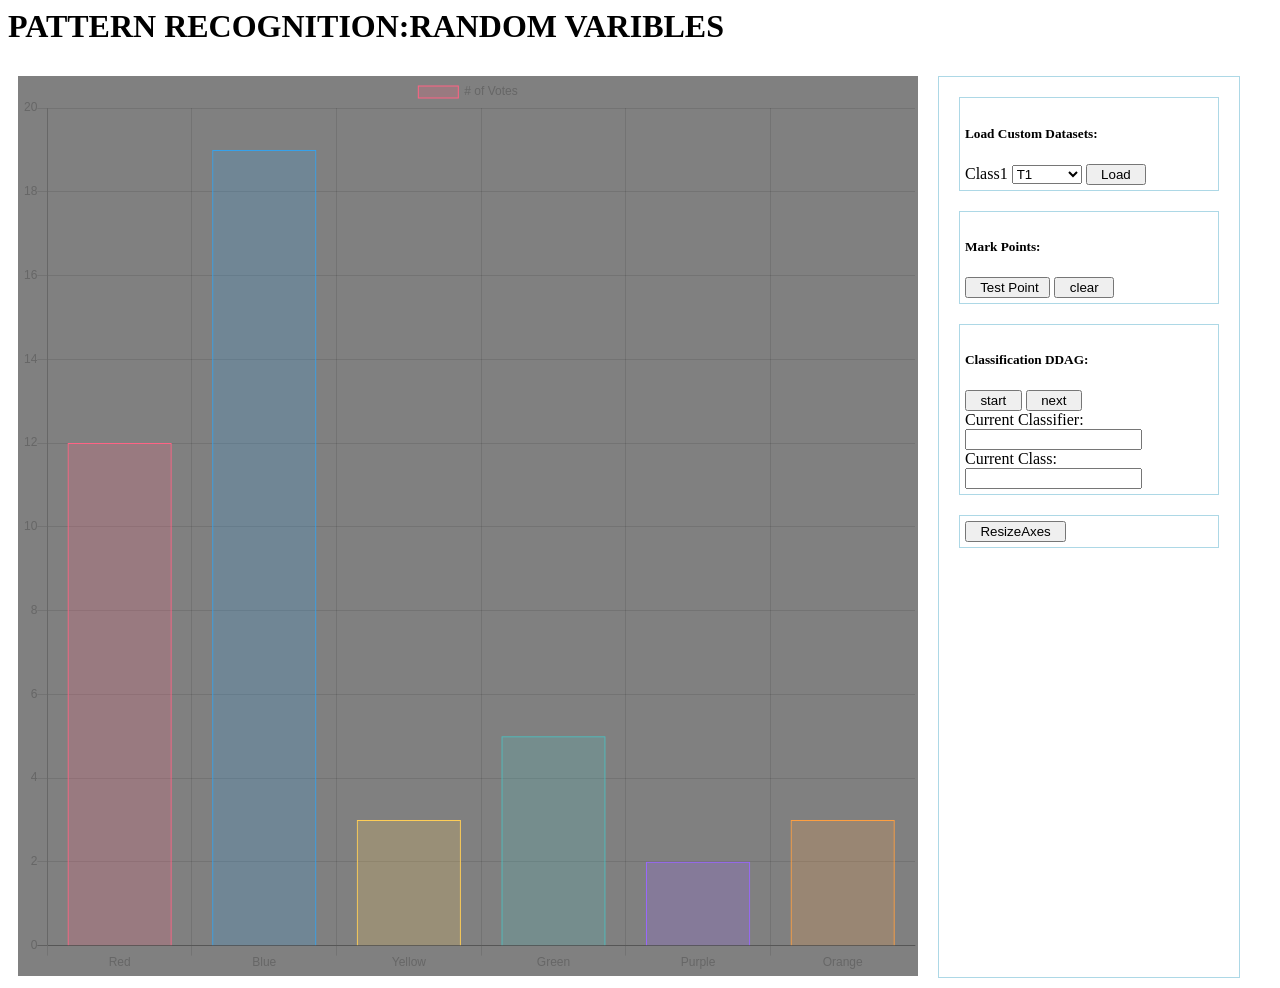
==== SRIP/Codes/index.html @ 7e91936e "added UI elements and sample dataset bargraph" ====
<html>
  <head>
    <script src="Chart.bundle.js"></script>
    <script src="Chart.bundle.min.js"></script>
    <script src="Chart.js"></script>
    <script src="Chart.min.js"></script>
    <link rel="stylesheet" href="Chart.min.css">
    <link rel="stylesheet" href="Chart.css">
    <link rel="stylesheet" href="dropdown.css">
    <link rel="stylesheet" href="font-awesome.min.css">
  </head>
  <body>
    <h1>PATTERN RECOGNITION:RANDOM VARIBLES</h1>
    <div id="chart" style="width: 900px; float:left; height:900px; background:gray; margin:10px">
      <canvas id="myChart" width="400" height="400"></canvas>
<script>
var ctx = document.getElementById('myChart').getContext('2d');
var myChart = new Chart(ctx, {
    type: 'bar',
    data: {
        labels: ['Red', 'Blue', 'Yellow', 'Green', 'Purple', 'Orange'],
        datasets: [{
            label: '# of Votes',
            data: [12, 19, 3, 5, 2, 3],
            backgroundColor: [
                'rgba(255, 99, 132, 0.2)',
                'rgba(54, 162, 235, 0.2)',
                'rgba(255, 206, 86, 0.2)',
                'rgba(75, 192, 192, 0.2)',
                'rgba(153, 102, 255, 0.2)',
                'rgba(255, 159, 64, 0.2)'
            ],
            borderColor: [
                'rgba(255, 99, 132, 1)',
                'rgba(54, 162, 235, 1)',
                'rgba(255, 206, 86, 1)',
                'rgba(75, 192, 192, 1)',
                'rgba(153, 102, 255, 1)',
                'rgba(255, 159, 64, 1)'
            ],
            borderWidth: 1
        }]
    },
    options: {
        scales: {
            yAxes: [{
                ticks: {
                    beginAtZero: true
                }
            }]
        }
    }
});
</script>
    </div>
    <div id="calculations"style="width: 300px; float:left; height:900px; border:1px solid lightblue; margin:10px ;padding:"5px 5px">
      <div id="LoadCustomDatasets" style="border:1px solid lightblue;height: 150px width:300px;margin:20px;padding:5px ">
        <h5>Load Custom Datasets:</h5>
        Class1
        <select id="class1" class="selectdiv">
           <option value="T1">T1</option>
          <option value="T2">T2</option>
          <option value="T3">T3</option>
          <option value="T4">T4</option>
        </select>
        <input type="button" id="load" value="  Load  "Onclick=""></input>
      </div>
      <div id="markpoints" style="border:1px solid lightblue;height: 150px width:300px;margin:20px;padding:5px ">
         <h5>Mark Points:</h5>
        <input type="button" id="testpoint" value="  Test Point "Onclick=""></input>
        <input type="button" id="clear" value="  clear  "Onclick=""></input>
      </div>
      <div id="classification_DDAG" style="border:1px solid lightblue;height: 150px width:300px;margin:20px;padding:5px ">
        <h5>Classification DDAG:</h5>
        <input type="button" id="start" value="  start  "Onclick=""></input>
        <input type="button" id="next" value="  next  "Onclick=""></input><br>
        Current Classifier: <input type="text" name="currentclassifier" value="" readonly><br>
        Current Class:<input type="text" name="currentclass" value="" readonly>
      </div>
      <div id="ResizeAxes" style="border:1px solid lightblue;height: 150px width:300px;margin:20px ;padding:5px ">
        <input type="button" id="Resize" value="  ResizeAxes  "Onclick=""></input>
      </div>
    </div>
  </body>
</html>
---- SRIP/Codes/Chart.min.css ----
@keyframes chartjs-render-animation{from{opacity:.99}to{opacity:1}}.chartjs-render-monitor{animation:chartjs-render-animation 1ms}.chartjs-size-monitor,.chartjs-size-monitor-expand,.chartjs-size-monitor-shrink{position:absolute;direction:ltr;left:0;top:0;right:0;bottom:0;overflow:hidden;pointer-events:none;visibility:hidden;z-index:-1}.chartjs-size-monitor-expand>div{position:absolute;width:1000000px;height:1000000px;left:0;top:0}.chartjs-size-monitor-shrink>div{position:absolute;width:200%;height:200%;left:0;top:0}
---- SRIP/Codes/Chart.css ----
/*
 * DOM element rendering detection
 * https://davidwalsh.name/detect-node-insertion
 */
@keyframes chartjs-render-animation {
	from { opacity: 0.99; }
	to { opacity: 1; }
}

.chartjs-render-monitor {
	animation: chartjs-render-animation 0.001s;
}

/*
 * DOM element resizing detection
 * https://github.com/marcj/css-element-queries
 */
.chartjs-size-monitor,
.chartjs-size-monitor-expand,
.chartjs-size-monitor-shrink {
	position: absolute;
	direction: ltr;
	left: 0;
	top: 0;
	right: 0;
	bottom: 0;
	overflow: hidden;
	pointer-events: none;
	visibility: hidden;
	z-index: -1;
}

.chartjs-size-monitor-expand > div {
	position: absolute;
	width: 1000000px;
	height: 1000000px;
	left: 0;
	top: 0;
}

.chartjs-size-monitor-shrink > div {
	position: absolute;
	width: 200%;
	height: 200%;
	left: 0;
	top: 0;
}
---- SRIP/Codes/dropdown.css ----
.selectdiv {
  position: relative;
  min-width: 70px;
}

.selectdiv:after {
    content: '\f078';
    font: normal normal normal 17px/1 FontAwesome;
    color: #0ebeff;
    right: 11px;
    top: 6px;
    height: 34px;
    padding: 15px 0px 0px 8px;
    border-left: 1px solid #0ebeff;
    position: absolute;
    pointer-events: none;
}

/* IE11 hide native button (thanks Matt!) */
select::-ms-expand {
display: none;
}

.selectdiv select {
  -webkit-appearance: none;
  -moz-appearance: none;
  appearance: none;
  /* Add some styling */
  
  display: block;
  width: 100%;
  max-width: 320px;
  height: 50px;
  float: right;
  margin: 5px 0px;
  padding: 0px 24px;
  font-size: 16px;
  line-height: 1.75;
  color: #333;
  background-color: #ffffff;
  background-image: none;
  border: 1px solid #0ebeff;
  -ms-word-break: normal;
  word-break: normal;
}
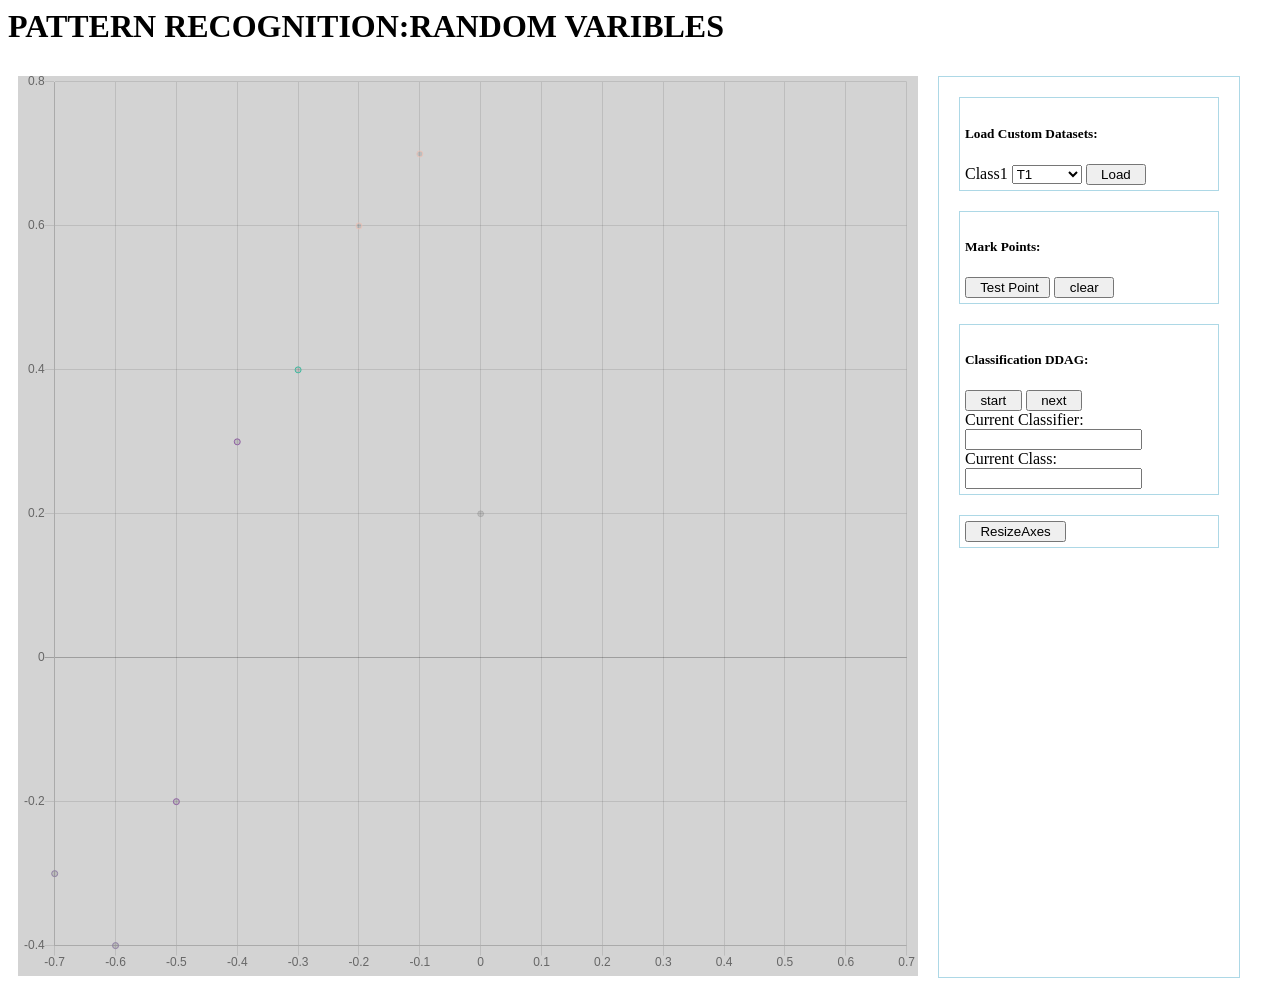
==== commit 40347cd6: "added the graph with 4 data sets" ====
--- a/SRIP/Codes/index.html
+++ b/SRIP/Codes/index.html
@@ -4,6 +4,10 @@
     <script src="Chart.bundle.min.js"></script>
     <script src="Chart.js"></script>
     <script src="Chart.min.js"></script>
+    
+    <!--script src="T2.js"></script>
+    <script src="T3.js"></script>
+    <script src="T4.js"></script-->
     <link rel="stylesheet" href="Chart.min.css">
     <link rel="stylesheet" href="Chart.css">
     <link rel="stylesheet" href="dropdown.css">
@@ -11,47 +15,9 @@
   </head>
   <body>
     <h1>PATTERN RECOGNITION:RANDOM VARIBLES</h1>
-    <div id="chart" style="width: 900px; float:left; height:900px; background:gray; margin:10px">
-      <canvas id="myChart" width="400" height="400"></canvas>
-<script>
-var ctx = document.getElementById('myChart').getContext('2d');
-var myChart = new Chart(ctx, {
-    type: 'bar',
-    data: {
-        labels: ['Red', 'Blue', 'Yellow', 'Green', 'Purple', 'Orange'],
-        datasets: [{
-            label: '# of Votes',
-            data: [12, 19, 3, 5, 2, 3],
-            backgroundColor: [
-                'rgba(255, 99, 132, 0.2)',
-                'rgba(54, 162, 235, 0.2)',
-                'rgba(255, 206, 86, 0.2)',
-                'rgba(75, 192, 192, 0.2)',
-                'rgba(153, 102, 255, 0.2)',
-                'rgba(255, 159, 64, 0.2)'
-            ],
-            borderColor: [
-                'rgba(255, 99, 132, 1)',
-                'rgba(54, 162, 235, 1)',
-                'rgba(255, 206, 86, 1)',
-                'rgba(75, 192, 192, 1)',
-                'rgba(153, 102, 255, 1)',
-                'rgba(255, 159, 64, 1)'
-            ],
-            borderWidth: 1
-        }]
-    },
-    options: {
-        scales: {
-            yAxes: [{
-                ticks: {
-                    beginAtZero: true
-                }
-            }]
-        }
-    }
-});
-</script>
+    <div id="chart" style="width: 900px; float:left; height:900px; background:#D3D3D3; margin:10px">
+      <canvas id="line-chart" width="400" height="400"></canvas>
+<script src="T1.js"></script>
     </div>
     <div id="calculations"style="width: 300px; float:left; height:900px; border:1px solid lightblue; margin:10px ;padding:"5px 5px">
       <div id="LoadCustomDatasets" style="border:1px solid lightblue;height: 150px width:300px;margin:20px;padding:5px ">
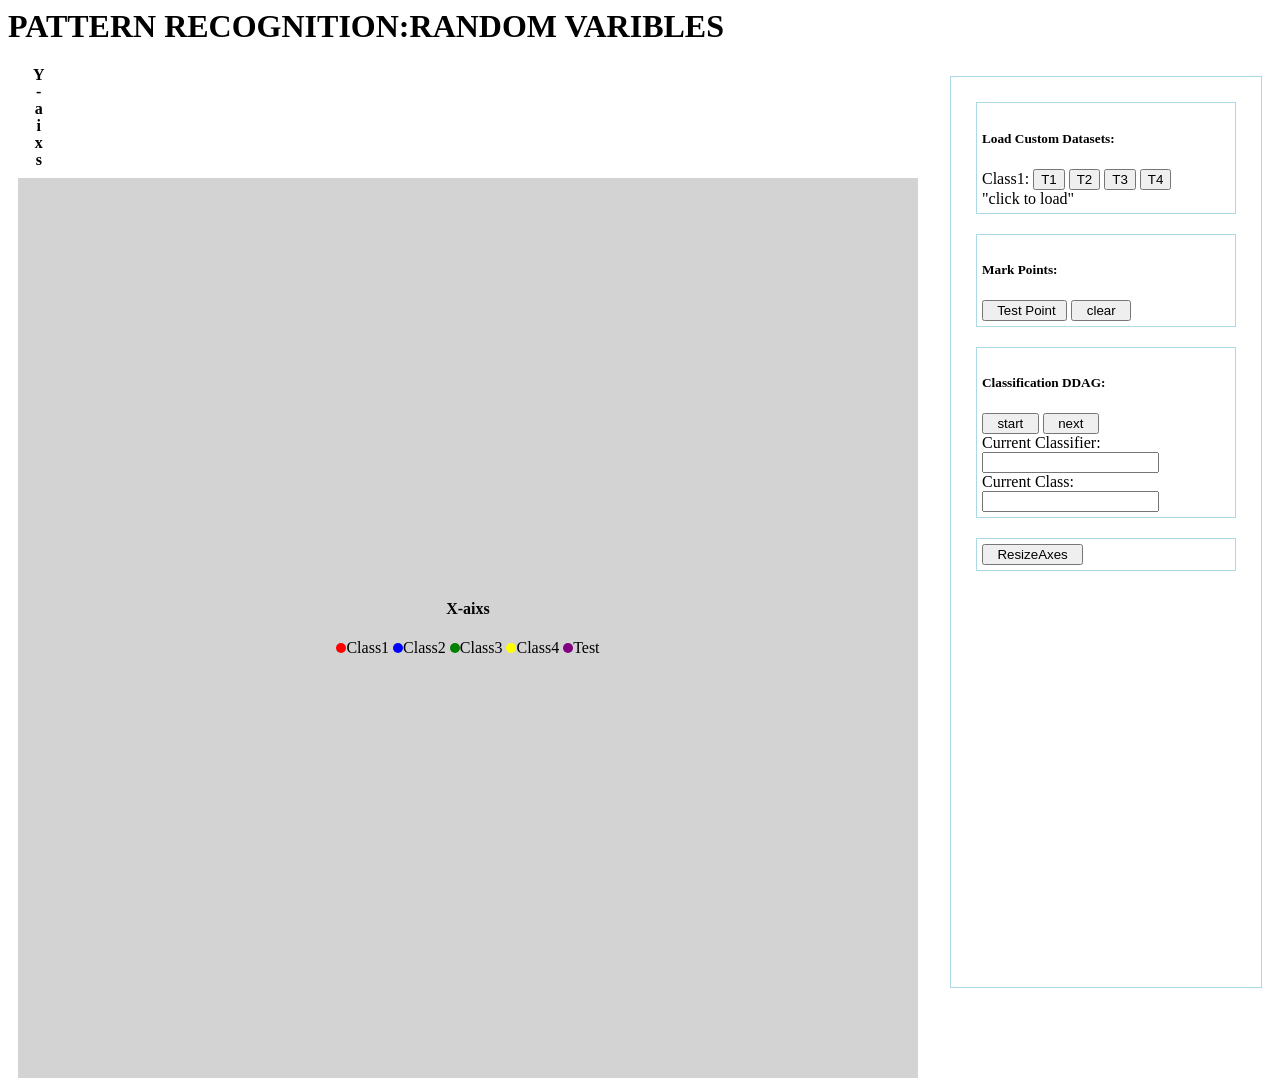
==== commit 8a796297: "added 4 datasets and markpoint functionality" ====
--- a/SRIP/Codes/index.html
+++ b/SRIP/Codes/index.html
@@ -1,51 +1,86 @@
 <html>
   <head>
-    <script src="Chart.bundle.js"></script>
-    <script src="Chart.bundle.min.js"></script>
-    <script src="Chart.js"></script>
-    <script src="Chart.min.js"></script>
-    
+    <script src="C:/Users/Meghana/Documents/srip/pattern-recognition-iiith/SRIP/Libraries/Chart.bundle.js"></script>
+    <script src="C:/Users/Meghana/Documents/srip/pattern-recognition-iiith/SRIP/Libraries/Chart.bundle.min.js"></script>
+    <script src="C:/Users/Meghana/Documents/srip/pattern-recognition-iiith/SRIP/Libraries/Chart.js"></script>
+    <script src="C:/Users/Meghana/Documents/srip/pattern-recognition-iiith/SRIP/Libraries/Chart.min.js"></script>
+    <script src="C:/Users/Meghana/Documents/srip/pattern-recognition-iiith/SRIP/Libraries/jquery.min.js"></script>
+    <script src="C:/Users/Meghana/Documents/srip/pattern-recognition-iiith/SRIP/Libraries/jquery.validate.min.js"></script>
+    <link rel="stylesheet" href="C:/Users/Meghana/Documents/srip/pattern-recognition-iiith/SRIP/Libraries/Chart.min.css">
+    <link rel="stylesheet" href="C:/Users/Meghana/Documents/srip/pattern-recognition-iiith/SRIP/Libraries/Chart.css">
+    <link rel="stylesheet" href="C:/Users/Meghana/Documents/srip/pattern-recognition-iiith/SRIP/Libraries/font-awesome.min.css">
+
+    <script src="markpoints.js"></script>
     <!--script src="T2.js"></script>
+    <script src="T1.js"></script>
     <script src="T3.js"></script>
     <script src="T4.js"></script-->
-    <link rel="stylesheet" href="Chart.min.css">
-    <link rel="stylesheet" href="Chart.css">
     <link rel="stylesheet" href="dropdown.css">
-    <link rel="stylesheet" href="font-awesome.min.css">
-  </head>
-  <body>
-    <h1>PATTERN RECOGNITION:RANDOM VARIBLES</h1>
-    <div id="chart" style="width: 900px; float:left; height:900px; background:#D3D3D3; margin:10px">
-      <canvas id="line-chart" width="400" height="400"></canvas>
-<script src="T1.js"></script>
-    </div>
-    <div id="calculations"style="width: 300px; float:left; height:900px; border:1px solid lightblue; margin:10px ;padding:"5px 5px">
-      <div id="LoadCustomDatasets" style="border:1px solid lightblue;height: 150px width:300px;margin:20px;padding:5px ">
-        <h5>Load Custom Datasets:</h5>
-        Class1
-        <select id="class1" class="selectdiv">
-           <option value="T1">T1</option>
-          <option value="T2">T2</option>
-          <option value="T3">T3</option>
-          <option value="T4">T4</option>
-        </select>
-        <input type="button" id="load" value="  Load  "Onclick=""></input>
-      </div>
-      <div id="markpoints" style="border:1px solid lightblue;height: 150px width:300px;margin:20px;padding:5px ">
-         <h5>Mark Points:</h5>
-        <input type="button" id="testpoint" value="  Test Point "Onclick=""></input>
-        <input type="button" id="clear" value="  clear  "Onclick=""></input>
-      </div>
-      <div id="classification_DDAG" style="border:1px solid lightblue;height: 150px width:300px;margin:20px;padding:5px ">
-        <h5>Classification DDAG:</h5>
-        <input type="button" id="start" value="  start  "Onclick=""></input>
-        <input type="button" id="next" value="  next  "Onclick=""></input><br>
-        Current Classifier: <input type="text" name="currentclassifier" value="" readonly><br>
-        Current Class:<input type="text" name="currentclass" value="" readonly>
-      </div>
-      <div id="ResizeAxes" style="border:1px solid lightblue;height: 150px width:300px;margin:20px ;padding:5px ">
-        <input type="button" id="Resize" value="  ResizeAxes  "Onclick=""></input>
-      </div>
-    </div>
-  </body>
+    <link rel="stylesheet" href="css1.css">
+    
+</head>
+<body>
+<h1>PATTERN RECOGNITION:RANDOM VARIBLES</h1>
+
+<div id="calculations"style="width: 300px; float:right; height:900px; border:1px solid lightblue; margin:10px ;padding: 5px 5px">
+
+
+  <div id="LoadCustomDatasets" style="border:1px solid lightblue;height: 150px width:300px;margin:20px;padding:5px ">
+    <h5>Load Custom Datasets:</h5>
+    Class1:
+    <button id="btn1">T1</button>
+    <button id="btn2">T2</button>
+    <button id="btn3">T3</button>
+    <button id="btn4">T4</button>
+    </br>
+    "click to load"
+  </div>
+
+
+  <div id="markpoints" style="border:1px solid lightblue;height: 150px width:300px;margin:20px;padding:5px ">
+    <h5>Mark Points:</h5>
+    <input type="button" id="testpoint" value="  Test Point "Onclick="markpoints()"></input>
+    <input type="button" id="clear" value="  clear  "Onclick=""></input>
+  </div>
+
+
+  <div id="classification_DDAG" style="border:1px solid lightblue;height: 150px width:300px;margin:20px;padding:5px ">
+    <h5>Classification DDAG:</h5>
+    <input type="button" id="start" value="  start  "Onclick=""></input>
+    <input type="button" id="next" value="  next  "Onclick=""></input><br>
+    Current Classifier: <input type="text" name="currentclassifier" value="" readonly><br>
+    Current Class:<input type="text" name="currentclass" value="" readonly>
+  </div>
+
+
+  <div id="ResizeAxes" style="border:1px solid lightblue;height: 150px width:300px;margin:20px ;padding:5px ">
+    <input type="button" id="Resize" value="  ResizeAxes  "Onclick=""></input>
+  </div>
+
+
+</div>
+
+
+
+
+<h4 style="writing-mode: vertical-rl;text-orientation: upright;float:left;">Y-aixs</h4>
+<div id="chart" style="width: 900px; float:left; height:900px; background:#D3D3D3; margin:10px">
+
+  <canvas id="linechart" width="400" height="400"style="cursor:crosshair;"></canvas>
+  
+  <script src="load.js"></script>
+
+  <label style="text-align:center"><h4>X-aixs</h4></label>
+  <div style="text-align:center">
+    <span class="dot1"></span>Class1
+    <span class="dot2"></span>Class2
+    <span class="dot3"></span>Class3
+    <span class="dot4"></span>Class4
+    <span class="dot5"></span>Test
+  </div>
+</div>
+    
+
+
+</body>
 </html>
--- a/SRIP/Codes/css1.css
+++ b/SRIP/Codes/css1.css
@@ -0,0 +1,35 @@
+.dot1 {
+  height: 10px;
+  width: 10px;
+  background-color: red;
+  border-radius: 50%;
+  display: inline-block;
+}
+.dot2{
+  height: 10px;
+  width: 10px;
+  background-color: blue;
+  border-radius: 50%;
+  display: inline-block;
+}
+.dot3 {
+  height: 10px;
+  width: 10px;
+  background-color: green;
+  border-radius: 50%;
+  display: inline-block;
+}
+.dot4 {
+  height: 10px;
+  width: 10px;
+  background-color: yellow;
+  border-radius: 50%;
+  display: inline-block;
+}
+.dot5 {
+  height: 10px;
+  width: 10px;
+  background-color: purple;
+  border-radius: 50%;
+  display: inline-block;
+}
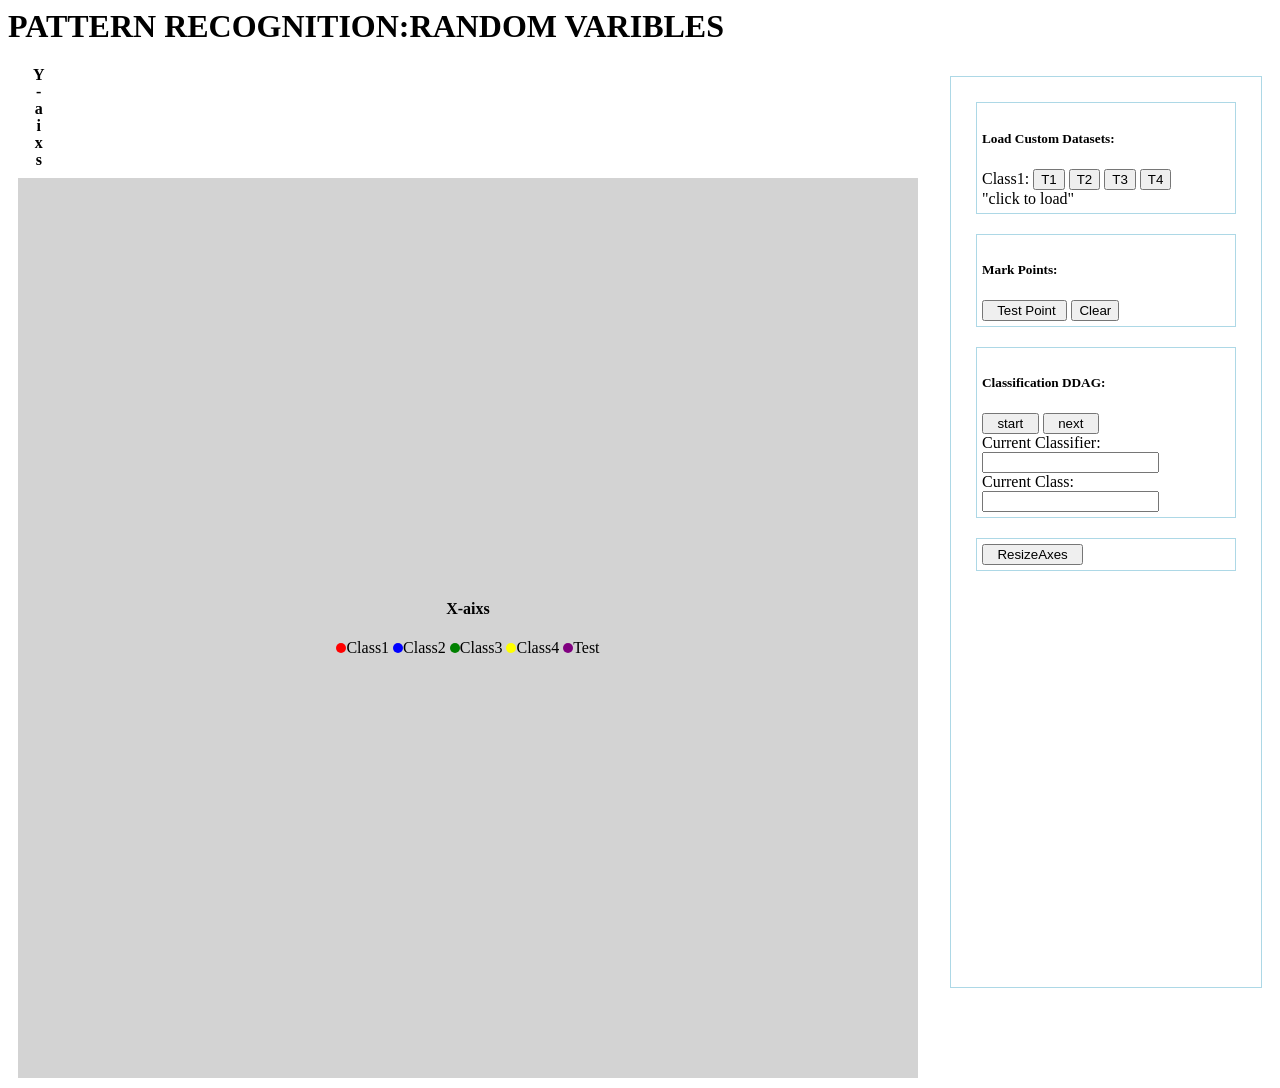
==== commit 0455d2e4: "added clear and markpoints and changed the graph to scatter and added 4 final datasets" ====
--- a/SRIP/Codes/index.html
+++ b/SRIP/Codes/index.html
@@ -37,10 +37,10 @@
   </div>
 
 
-  <div id="markpoints" style="border:1px solid lightblue;height: 150px width:300px;margin:20px;padding:5px ">
+  <div id="markpoints1" style="border:1px solid lightblue;height: 150px width:300px;margin:20px;padding:5px ">
     <h5>Mark Points:</h5>
     <input type="button" id="testpoint" value="  Test Point "Onclick="markpoints()"></input>
-    <input type="button" id="clear" value="  clear  "Onclick=""></input>
+    <button id="btn5">Clear</button>
   </div>
 
 
@@ -79,8 +79,6 @@
     <span class="dot5"></span>Test
   </div>
 </div>
-    
-
 
 </body>
 </html>
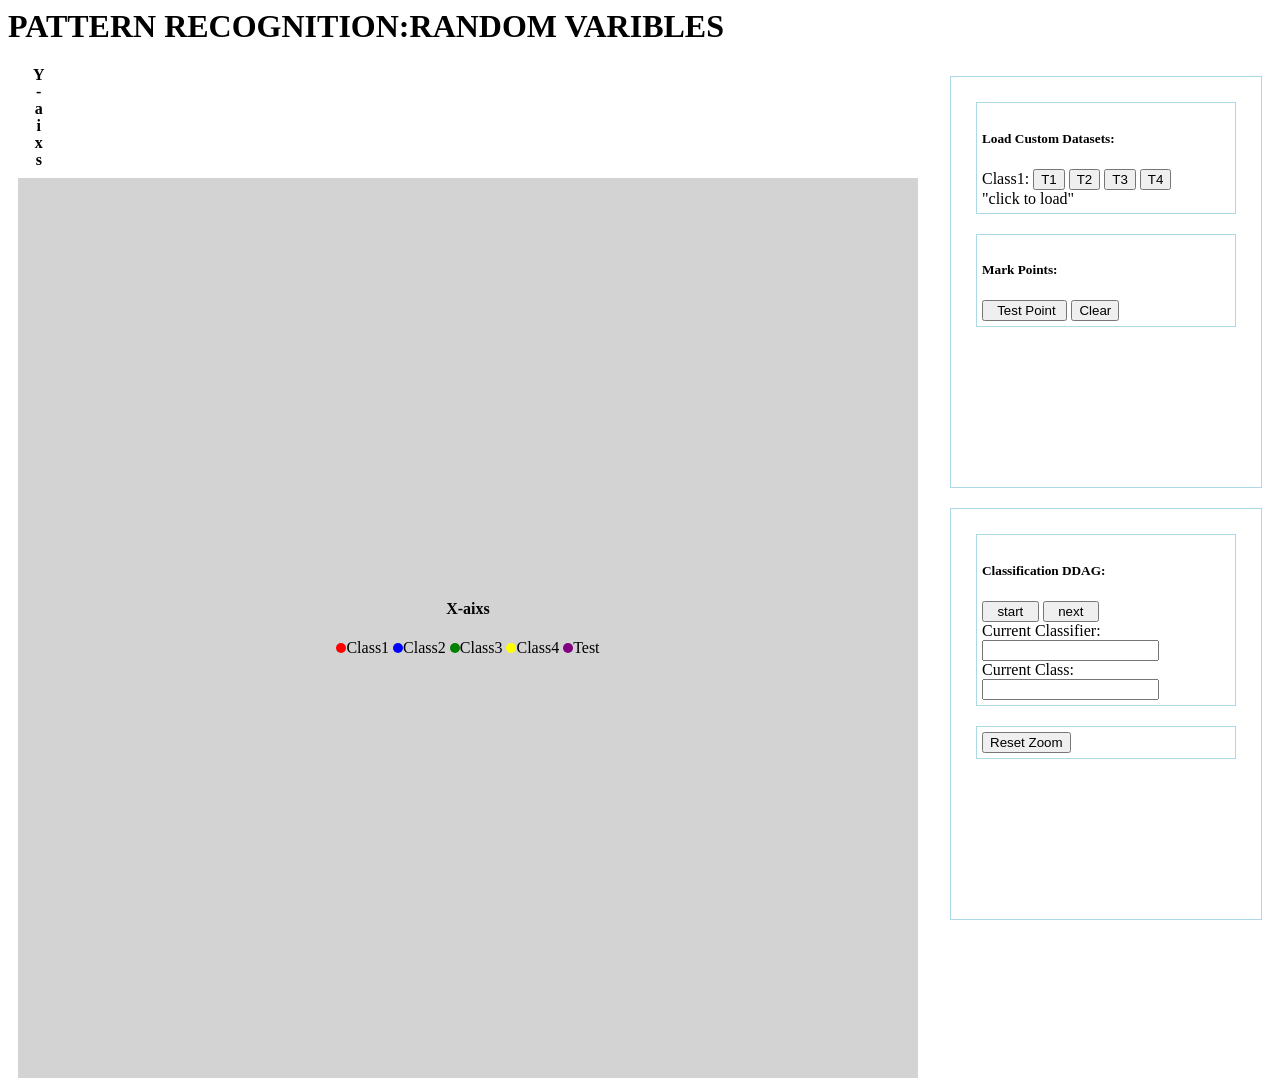
==== commit 2b65cfe0: "added quiz for pattern recoginition" ====
--- a/SRIP/Codes/index.html
+++ b/SRIP/Codes/index.html
@@ -22,7 +22,7 @@
 <body>
 <h1>PATTERN RECOGNITION:RANDOM VARIBLES</h1>
 
-<div id="calculations"style="width: 300px; float:right; height:900px; border:1px solid lightblue; margin:10px ;padding: 5px 5px">
+<div id="calculations"style="width: 300px; float:right; height:400px; border:1px solid lightblue; margin:10px ;padding: 5px 5px">
 
 
   <div id="LoadCustomDatasets" style="border:1px solid lightblue;height: 150px width:300px;margin:20px;padding:5px ">
@@ -42,22 +42,6 @@
     <input type="button" id="testpoint" value="  Test Point "Onclick="markpoints()"></input>
     <button id="btn5">Clear</button>
   </div>
-
-
-  <div id="classification_DDAG" style="border:1px solid lightblue;height: 150px width:300px;margin:20px;padding:5px ">
-    <h5>Classification DDAG:</h5>
-    <input type="button" id="start" value="  start  "Onclick=""></input>
-    <input type="button" id="next" value="  next  "Onclick=""></input><br>
-    Current Classifier: <input type="text" name="currentclassifier" value="" readonly><br>
-    Current Class:<input type="text" name="currentclass" value="" readonly>
-  </div>
-
-
-  <div id="ResizeAxes" style="border:1px solid lightblue;height: 150px width:300px;margin:20px ;padding:5px ">
-    <input type="button" id="Resize" value="  ResizeAxes  "Onclick=""></input>
-  </div>
-
-
 </div>
 
 
@@ -79,6 +63,22 @@
     <span class="dot5"></span>Test
   </div>
 </div>
+<div id="calculations1"style="width: 300px; float:right; height:400px; border:1px solid lightblue; margin:10px ;padding: 5px 5px">
+  
+  <div id="classification_DDAG" style="border:1px solid lightblue;height: 150px width:300px;margin:20px;padding:5px ">
+    <h5>Classification DDAG:</h5>
+    <input type="button" id="start" value="  start  "></input>
+    <input type="button" id="next" value="  next  "></input><br>
+    Current Classifier: <input type="text" name="currentclassifier" value="" readonly><br>
+    Current Class:<input type="text" name="currentclass" value="" readonly>
+  </div>
 
+
+  <div id="ResizeAxes" style="border:1px solid lightblue;height: 150px width:300px;margin:20px ;padding:5px ">
+   <button onclick="resetZoom()">Reset Zoom</button>    
+  </div>
+
+
+</div>
 </body>
 </html>
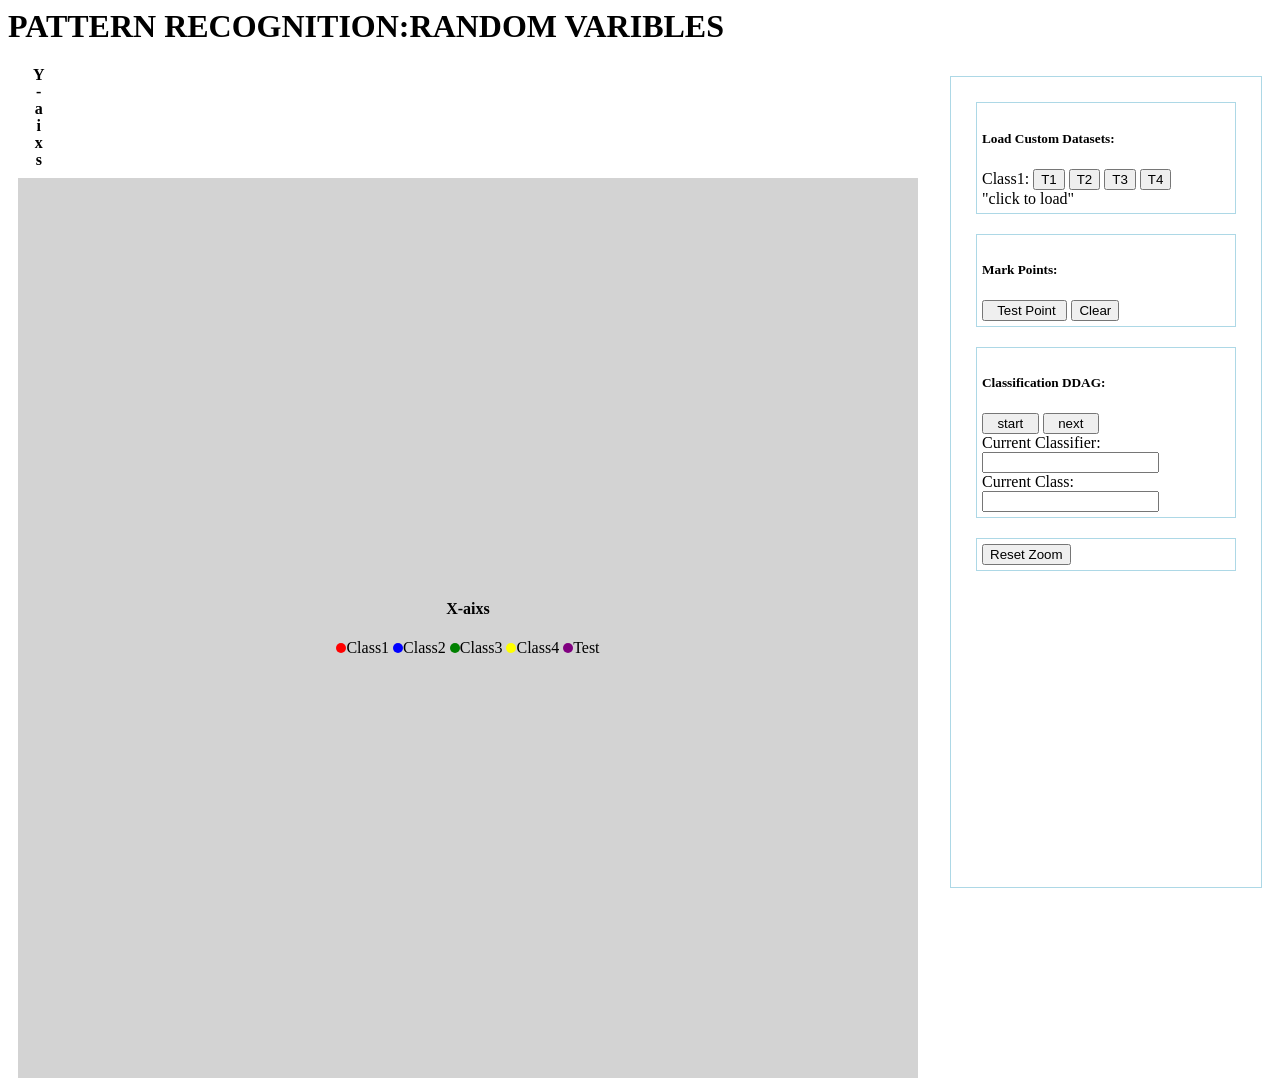
==== commit b45fcad9: "experiment" ====
--- a/SRIP/Codes/index.html
+++ b/SRIP/Codes/index.html
@@ -10,8 +10,8 @@
     <link rel="stylesheet" href="C:/Users/Meghana/Documents/srip/pattern-recognition-iiith/SRIP/Libraries/Chart.css">
     <link rel="stylesheet" href="C:/Users/Meghana/Documents/srip/pattern-recognition-iiith/SRIP/Libraries/font-awesome.min.css">
 
-    <script src="markpoints.js"></script>
-    <!--script src="T2.js"></script>
+    <!--script src="markpoints.js"></script>
+    <script src="T2.js"></script>
     <script src="T1.js"></script>
     <script src="T3.js"></script>
     <script src="T4.js"></script-->
@@ -22,7 +22,7 @@
 <body>
 <h1>PATTERN RECOGNITION:RANDOM VARIBLES</h1>
 
-<div id="calculations"style="width: 300px; float:right; height:400px; border:1px solid lightblue; margin:10px ;padding: 5px 5px">
+<div id="calculations"style="width: 300px; float:right; height:800px; border:1px solid lightblue; margin:10px ;padding: 5px 5px">
 
 
   <div id="LoadCustomDatasets" style="border:1px solid lightblue;height: 150px width:300px;margin:20px;padding:5px ">
@@ -42,10 +42,21 @@
     <input type="button" id="testpoint" value="  Test Point "Onclick="markpoints()"></input>
     <button id="btn5">Clear</button>
   </div>
-</div>
+   
+  <div id="classification_DDAG" style="border:1px solid lightblue;height: 150px width:300px;margin:20px;padding:5px ">
+    <h5>Classification DDAG:</h5>
+    <input type="button" id="start" value="  start  "></input>
+    <input type="button" id="next" value="  next  "></input><br>
+    Current Classifier: <input type="text" id="classifier" value=" " readonly><br>
+    Current Class:<input type="text" id="currentclass"value=" " readonly>
+  </div>
 
 
+  <div id="ResizeAxes" style="border:1px solid lightblue;height: 150px width:300px;margin:20px ;padding:5px ">
+   <button onclick="resetZoom()">Reset Zoom</button>    
+  </div>
 
+</div>
 
 <h4 style="writing-mode: vertical-rl;text-orientation: upright;float:left;">Y-aixs</h4>
 <div id="chart" style="width: 900px; float:left; height:900px; background:#D3D3D3; margin:10px">
@@ -63,22 +74,6 @@
     <span class="dot5"></span>Test
   </div>
 </div>
-<div id="calculations1"style="width: 300px; float:right; height:400px; border:1px solid lightblue; margin:10px ;padding: 5px 5px">
-  
-  <div id="classification_DDAG" style="border:1px solid lightblue;height: 150px width:300px;margin:20px;padding:5px ">
-    <h5>Classification DDAG:</h5>
-    <input type="button" id="start" value="  start  "></input>
-    <input type="button" id="next" value="  next  "></input><br>
-    Current Classifier: <input type="text" name="currentclassifier" value="" readonly><br>
-    Current Class:<input type="text" name="currentclass" value="" readonly>
-  </div>
 
-
-  <div id="ResizeAxes" style="border:1px solid lightblue;height: 150px width:300px;margin:20px ;padding:5px ">
-   <button onclick="resetZoom()">Reset Zoom</button>    
-  </div>
-
-
-</div>
 </body>
 </html>
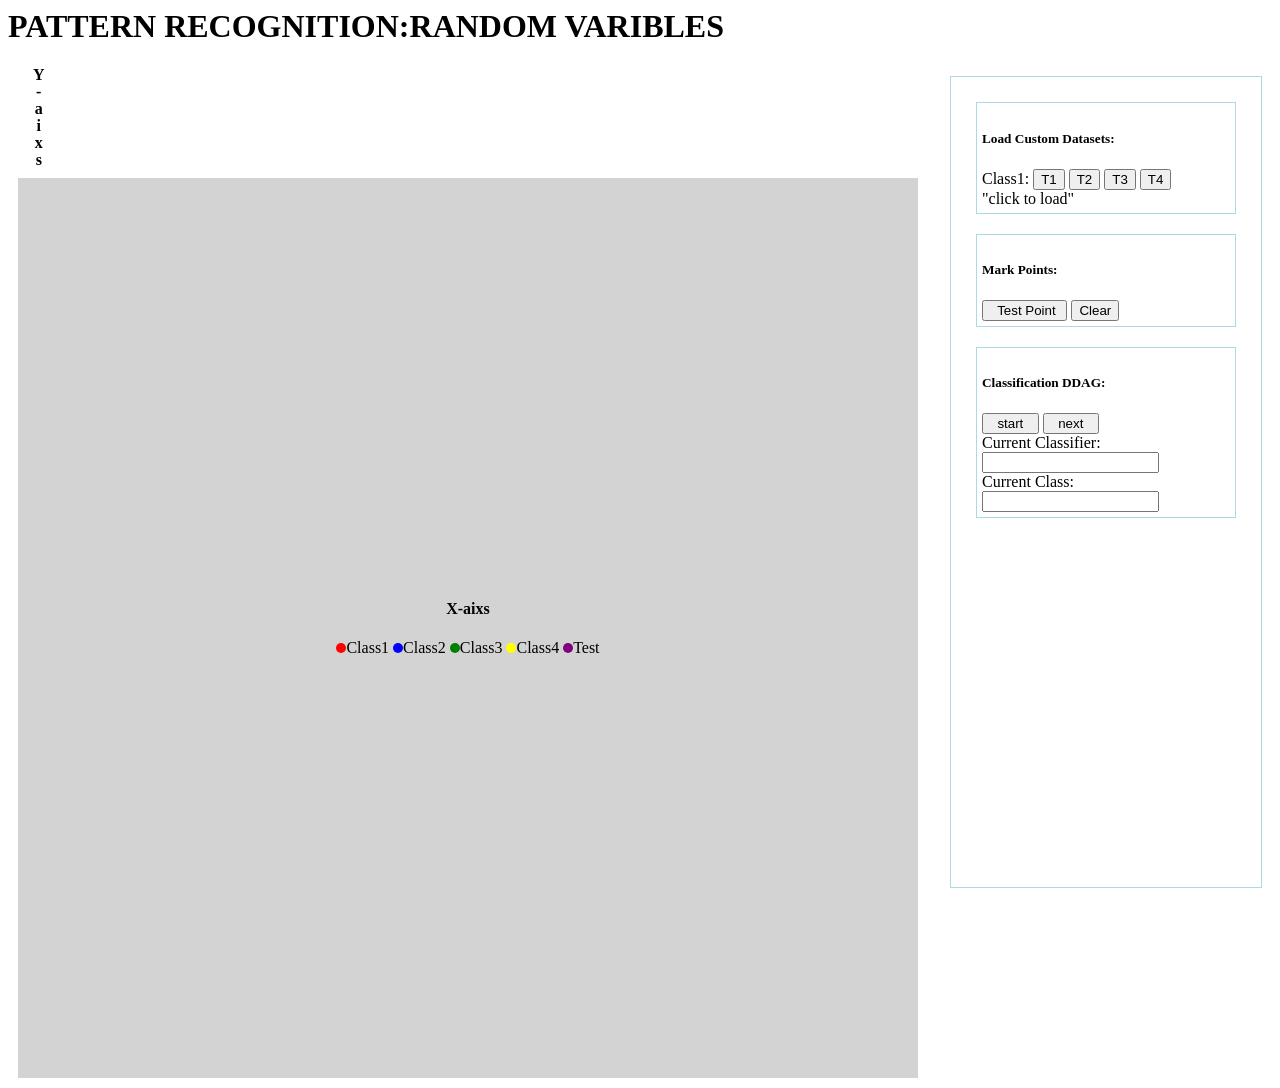
==== commit 92356156: "verified the experimented and added documentation" ====
--- a/SRIP/Codes/index.html
+++ b/SRIP/Codes/index.html
@@ -52,9 +52,9 @@
   </div>
 
 
-  <div id="ResizeAxes" style="border:1px solid lightblue;height: 150px width:300px;margin:20px ;padding:5px ">
+  <!--div id="ResizeAxes" style="border:1px solid lightblue;height: 150px width:300px;margin:20px ;padding:5px ">
    <button onclick="resetZoom()">Reset Zoom</button>    
-  </div>
+  </div-->
 
 </div>
 
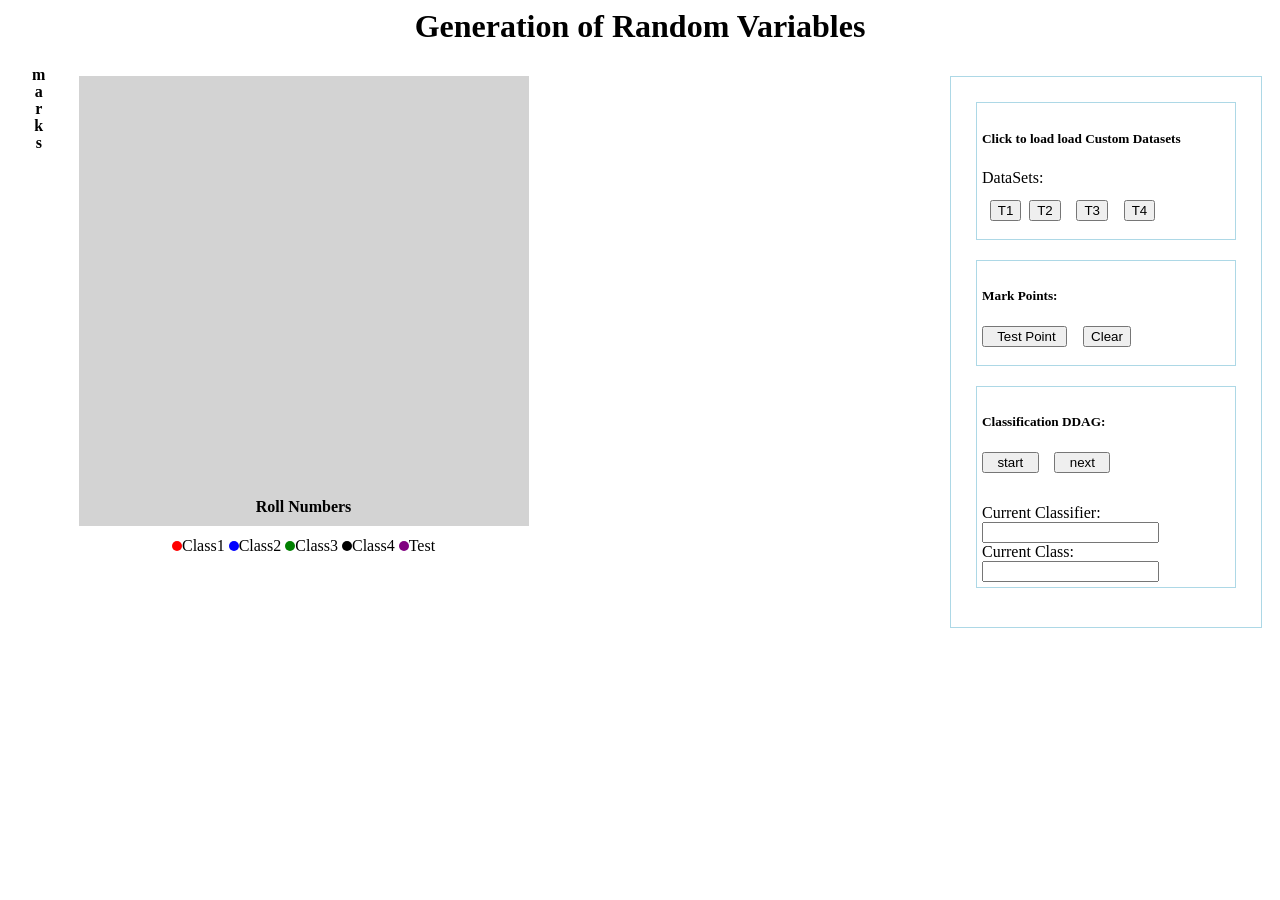
==== commit e38d5fef: "final commit project-2" ====
--- a/SRIP/Codes/index.html
+++ b/SRIP/Codes/index.html
@@ -1,14 +1,14 @@
 <html>
   <head>
-    <script src="C:/Users/Meghana/Documents/srip/pattern-recognition-iiith/SRIP/Libraries/Chart.bundle.js"></script>
-    <script src="C:/Users/Meghana/Documents/srip/pattern-recognition-iiith/SRIP/Libraries/Chart.bundle.min.js"></script>
-    <script src="C:/Users/Meghana/Documents/srip/pattern-recognition-iiith/SRIP/Libraries/Chart.js"></script>
-    <script src="C:/Users/Meghana/Documents/srip/pattern-recognition-iiith/SRIP/Libraries/Chart.min.js"></script>
-    <script src="C:/Users/Meghana/Documents/srip/pattern-recognition-iiith/SRIP/Libraries/jquery.min.js"></script>
-    <script src="C:/Users/Meghana/Documents/srip/pattern-recognition-iiith/SRIP/Libraries/jquery.validate.min.js"></script>
-    <link rel="stylesheet" href="C:/Users/Meghana/Documents/srip/pattern-recognition-iiith/SRIP/Libraries/Chart.min.css">
-    <link rel="stylesheet" href="C:/Users/Meghana/Documents/srip/pattern-recognition-iiith/SRIP/Libraries/Chart.css">
-    <link rel="stylesheet" href="C:/Users/Meghana/Documents/srip/pattern-recognition-iiith/SRIP/Libraries/font-awesome.min.css">
+    <script src="C:/Users/Meghana/Documents/srip remote intern/pattern-recognition-iiith/SRIP/Libraries/Chart.bundle.js"></script>
+    <script src="C:/Users/Meghana/Documents/srip remote intern/pattern-recognition-iiith/SRIP/Libraries/Chart.bundle.min.js"></script>
+    <script src="C:/Users/Meghana/Documents/srip remote intern/pattern-recognition-iiith/SRIP/Libraries/Chart.js"></script>
+    <script src="C:/Users/Meghana/Documents/srip remote intern/pattern-recognition-iiith/SRIP/Libraries/Chart.min.js"></script>
+    <script src="C:/Users/Meghana/Documents/srip remote intern/pattern-recognition-iiith/SRIP/Libraries/jquery.min.js"></script>
+    <script src="C:/Users/Meghana/Documents/srip remote intern/pattern-recognition-iiith/SRIP/Libraries/jquery.validate.min.js"></script>
+    <link rel="stylesheet" href="C:/Users/Meghana/Documents/srip remote intern/pattern-recognition-iiith/SRIP/Libraries/Chart.min.css">
+    <link rel="stylesheet" href="C:/Users/Meghana/Documents/srip remote intern/pattern-recognition-iiith/SRIP/Libraries/Chart.css">
+    <link rel="stylesheet" href="C:/Users/Meghana/Documents/srip remote intern/pattern-recognition-iiith/SRIP/Libraries/font-awesome.min.css">
 
     <!--script src="markpoints.js"></script>
     <script src="T2.js"></script>
@@ -19,34 +19,27 @@
     <link rel="stylesheet" href="css1.css">
     
 </head>
-<body>
-<h1>PATTERN RECOGNITION:RANDOM VARIBLES</h1>
+<body style="overflow: auto;">
+<h1><center>Generation of Random Variables</center></h1>
 
-<div id="calculations"style="width: 300px; float:right; height:800px; border:1px solid lightblue; margin:10px ;padding: 5px 5px">
+<div id="calculations"style="width: 300px; float:right; height:540px; border:1px solid lightblue; margin:10px ;padding: 5px 5px">
 
 
   <div id="LoadCustomDatasets" style="border:1px solid lightblue;height: 150px width:300px;margin:20px;padding:5px ">
-    <h5>Load Custom Datasets:</h5>
-    Class1:
-    <button id="btn1">T1</button>
-    <button id="btn2">T2</button>
-    <button id="btn3">T3</button>
-    <button id="btn4">T4</button>
-    </br>
-    "click to load"
+    <h5>Click to load load Custom Datasets</h5>
+    DataSets:
+    <pre> <button id="btn1">T1</button> <button id="btn2">T2</button>  <button id="btn3">T3</button>  <button id="btn4">T4</button></pre>
   </div>
 
 
   <div id="markpoints1" style="border:1px solid lightblue;height: 150px width:300px;margin:20px;padding:5px ">
     <h5>Mark Points:</h5>
-    <input type="button" id="testpoint" value="  Test Point "Onclick="markpoints()"></input>
-    <button id="btn5">Clear</button>
+    <pre><input type="button" id="testpoint" value="  Test Point "Onclick="markpoints()"></input>  <button id="btn5">Clear</button></pre>
   </div>
    
   <div id="classification_DDAG" style="border:1px solid lightblue;height: 150px width:300px;margin:20px;padding:5px ">
     <h5>Classification DDAG:</h5>
-    <input type="button" id="start" value="  start  "></input>
-    <input type="button" id="next" value="  next  "></input><br>
+   <pre><input type="button" id="start" value="  start  "></input>  <input type="button" id="next" value="  next  "></input></pre><br>
     Current Classifier: <input type="text" id="classifier" value=" " readonly><br>
     Current Class:<input type="text" id="currentclass"value=" " readonly>
   </div>
@@ -58,14 +51,14 @@
 
 </div>
 
-<h4 style="writing-mode: vertical-rl;text-orientation: upright;float:left;">Y-aixs</h4>
-<div id="chart" style="width: 900px; float:left; height:900px; background:#D3D3D3; margin:10px">
+<h4 style="writing-mode: vertical-rl;text-orientation: upright;float:left;">marks</h4>
+<div id="chart" style="width: 450px; float:left; height:450px; background:#D3D3D3; margin:10px">
 
   <canvas id="linechart" width="400" height="400"style="cursor:crosshair;"></canvas>
   
   <script src="load.js"></script>
 
-  <label style="text-align:center"><h4>X-aixs</h4></label>
+  <label style="text-align:center"><h4>Roll Numbers</h4></label>
   <div style="text-align:center">
     <span class="dot1"></span>Class1
     <span class="dot2"></span>Class2
--- a/SRIP/Codes/css1.css
+++ b/SRIP/Codes/css1.css
@@ -22,7 +22,7 @@
 .dot4 {
   height: 10px;
   width: 10px;
-  background-color: yellow;
+  background-color: black;
   border-radius: 50%;
   display: inline-block;
 }
